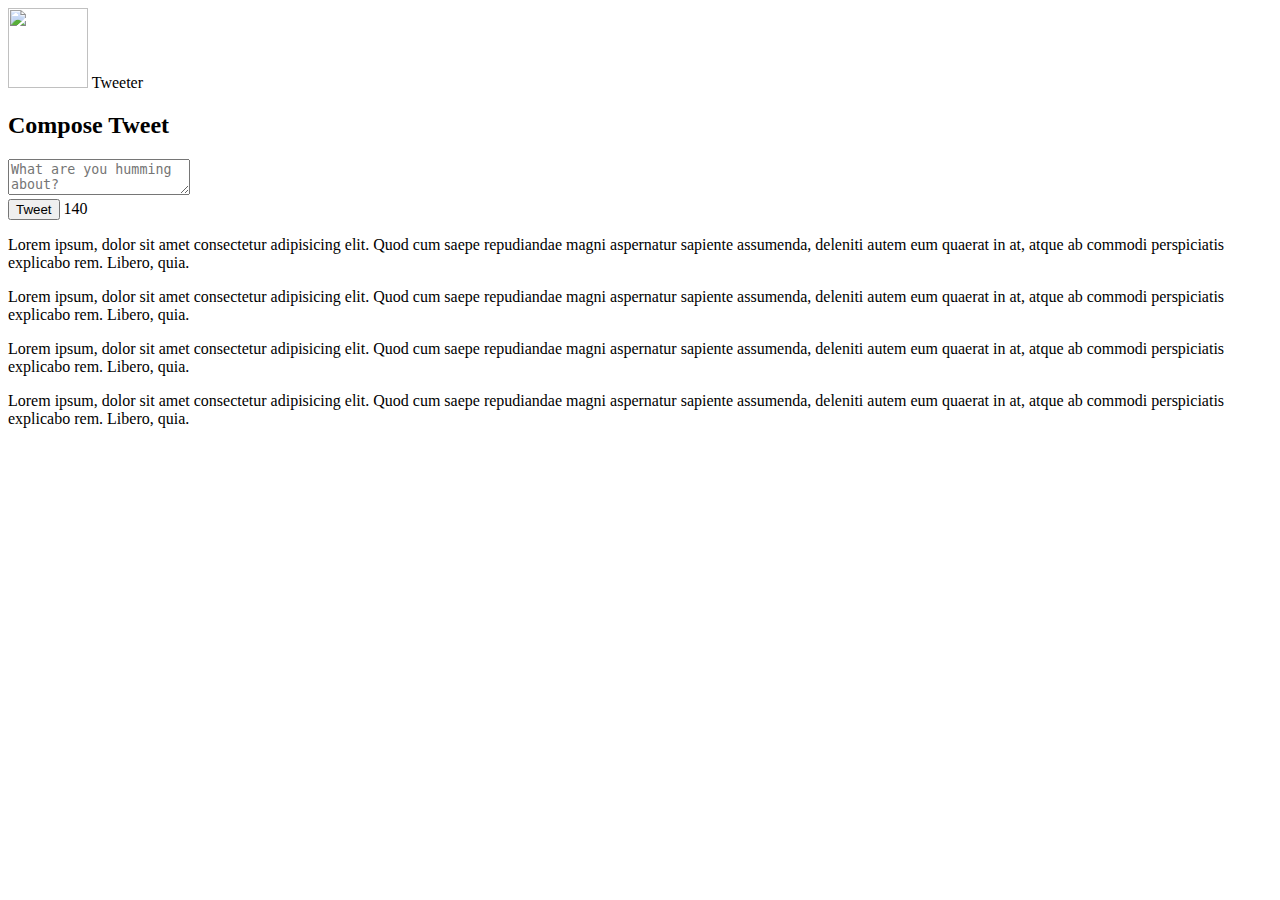
==== public/index.html @ bdca5697 "first commit" ====
<!DOCTYPE html>
<html lang="en">
  <head>
    <!-- Meta Information -->
    <title>Tweeter - Home Page</title>

    <!-- External CSS -->
    <link rel="stylesheet" href="/vendor/normalize-4.1.1.css" type="text/css" />
    <link href="https://fonts.googleapis.com/css?family=Roboto+Condensed:300i,700i" rel="stylesheet"> <!-- added as per w3d1 "TASK 1"-->


    <!-- App CSS -->
    <link rel="stylesheet" href="/styles/layout.css" type="text/css" />
    <link rel="stylesheet" href="/styles/nav.css" type="text/css" />

    <!-- External JS -->
    <script type="text/javascript" src="/vendor/jquery-2.2.3.min.js"></script>

    <!-- App JS -->
    <script type="text/javascript" src="/scripts/app.js"></script>
  </head>

  <body>

    <!-- Top nav bar (fixed) -->
    <nav id="nav-bar">
      <img class="logo" src="/images/bird.png" width="80px" height="80px">
      <span class="header">Tweeter</span>

    </nav>

    <!-- Page-specific (main) content here -->
    <main class="container">
      <section class="new-tweet">
        <h2>Compose Tweet</h2>
          <form action="/tweets" method="POST">
            <textarea class="textbox" name="text" placeholder="What are you humming about?"></textarea>
            <div class="formflex">
              <input class="tweetbutton" type="submit" value="Tweet">
              <span class="counter">140</span>
            </div>
          </form>
      </section>
      <P>Lorem ipsum, dolor sit amet consectetur adipisicing elit. Quod cum saepe repudiandae magni aspernatur sapiente assumenda, deleniti autem eum quaerat in at, atque ab commodi perspiciatis explicabo rem. Libero, quia.</P>
    <P>Lorem ipsum, dolor sit amet consectetur adipisicing elit. Quod cum saepe repudiandae magni aspernatur sapiente assumenda, deleniti autem eum quaerat in at, atque ab commodi perspiciatis explicabo rem. Libero, quia.</P>
    <P>Lorem ipsum, dolor sit amet consectetur adipisicing elit. Quod cum saepe repudiandae magni aspernatur sapiente assumenda, deleniti autem eum quaerat in at, atque ab commodi perspiciatis explicabo rem. Libero, quia.</P>
    <P>Lorem ipsum, dolor sit amet consectetur adipisicing elit. Quod cum saepe repudiandae magni aspernatur sapiente assumenda, deleniti autem eum quaerat in at, atque ab commodi perspiciatis explicabo rem. Libero, quia.</P>
    </main>

  </body>
</html>
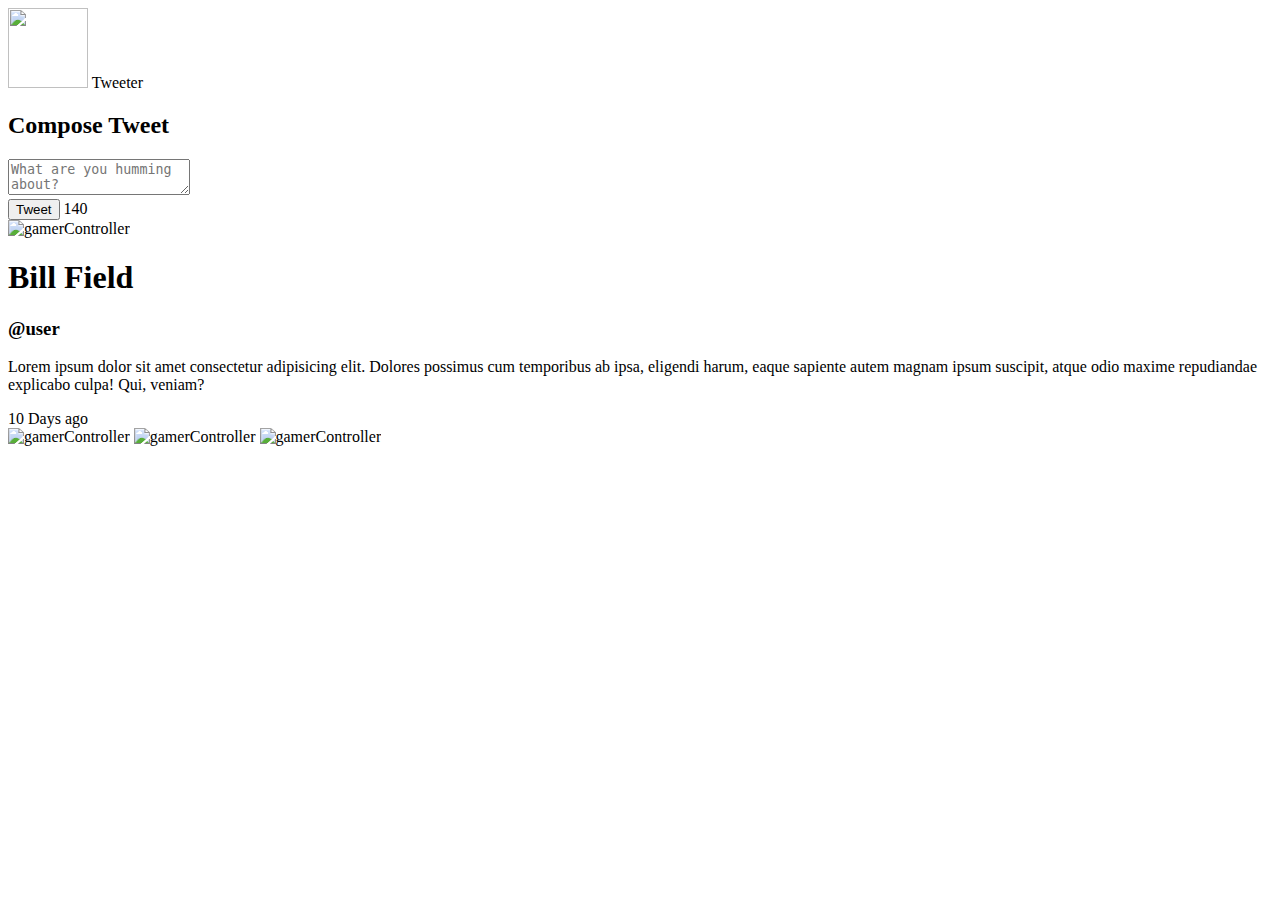
==== commit a4433f0f: "second commit" ====
--- a/public/index.html
+++ b/public/index.html
@@ -12,10 +12,11 @@
     <!-- App CSS -->
     <link rel="stylesheet" href="/styles/layout.css" type="text/css" />
     <link rel="stylesheet" href="/styles/nav.css" type="text/css" />
+    <link rel="stylesheet" href="/styles/new-tweet-format.css" type="text/css" />
 
     <!-- External JS -->
     <script type="text/javascript" src="/vendor/jquery-2.2.3.min.js"></script>
-
+    <script type="text/javascript" src="/scripts/composer-char-counter.js"></script> <!-- this links the counter file-->
     <!-- App JS -->
     <script type="text/javascript" src="/scripts/app.js"></script>
   </head>
@@ -26,7 +27,6 @@
     <nav id="nav-bar">
       <img class="logo" src="/images/bird.png" width="80px" height="80px">
       <span class="header">Tweeter</span>
-
     </nav>
 
     <!-- Page-specific (main) content here -->
@@ -41,11 +41,32 @@
             </div>
           </form>
       </section>
-      <P>Lorem ipsum, dolor sit amet consectetur adipisicing elit. Quod cum saepe repudiandae magni aspernatur sapiente assumenda, deleniti autem eum quaerat in at, atque ab commodi perspiciatis explicabo rem. Libero, quia.</P>
-    <P>Lorem ipsum, dolor sit amet consectetur adipisicing elit. Quod cum saepe repudiandae magni aspernatur sapiente assumenda, deleniti autem eum quaerat in at, atque ab commodi perspiciatis explicabo rem. Libero, quia.</P>
-    <P>Lorem ipsum, dolor sit amet consectetur adipisicing elit. Quod cum saepe repudiandae magni aspernatur sapiente assumenda, deleniti autem eum quaerat in at, atque ab commodi perspiciatis explicabo rem. Libero, quia.</P>
-    <P>Lorem ipsum, dolor sit amet consectetur adipisicing elit. Quod cum saepe repudiandae magni aspernatur sapiente assumenda, deleniti autem eum quaerat in at, atque ab commodi perspiciatis explicabo rem. Libero, quia.</P>
-    </main>
+      <!-- the above section "new-tweet" is the main textarea where user submits input -->
+      <section id="tweet-container">
+          <article class="article-box">
+             <header class="userHeader">
+                <div class="img-user">
+                  <img class="tweetLogo" src="/images/icon.png" alt="gamerController" width="60px" height="60px">
+                  <h1 class=user-name>Bill Field</h1>
+                </div>
+                <h3 class= "userId">@user</h3>
+             </header>
+              <div class= "textAndPostDate">
+                <p class="post-tweet">Lorem ipsum dolor sit amet consectetur adipisicing elit. Dolores possimus cum temporibus ab ipsa, eligendi harum, eaque sapiente autem magnam ipsum suscipit, atque odio maxime repudiandae explicabo culpa! Qui, veniam?</p>
+                <footer class="time-stamp">
+                  <div>10 Days ago</div>
+                  <div>
+                      <img class="bottomIcons" src="/images/icon.png" alt="gamerController" width="15px" height="15px">
+                      <img class="bottomIcons" src="/images/icon.png" alt="gamerController" width="15px" height="15px">
+                      <img class="bottomIcons" src="/images/icon.png" alt="gamerController" width="15px" height="15px">
+                  </div>
+                </footer>
+              </div>
+            </article>
+        </section>
+        <!-- the above section "newest-tweet" is the layout of how the tweet will look-->
+
+  </main>
 
   </body>
 </html>
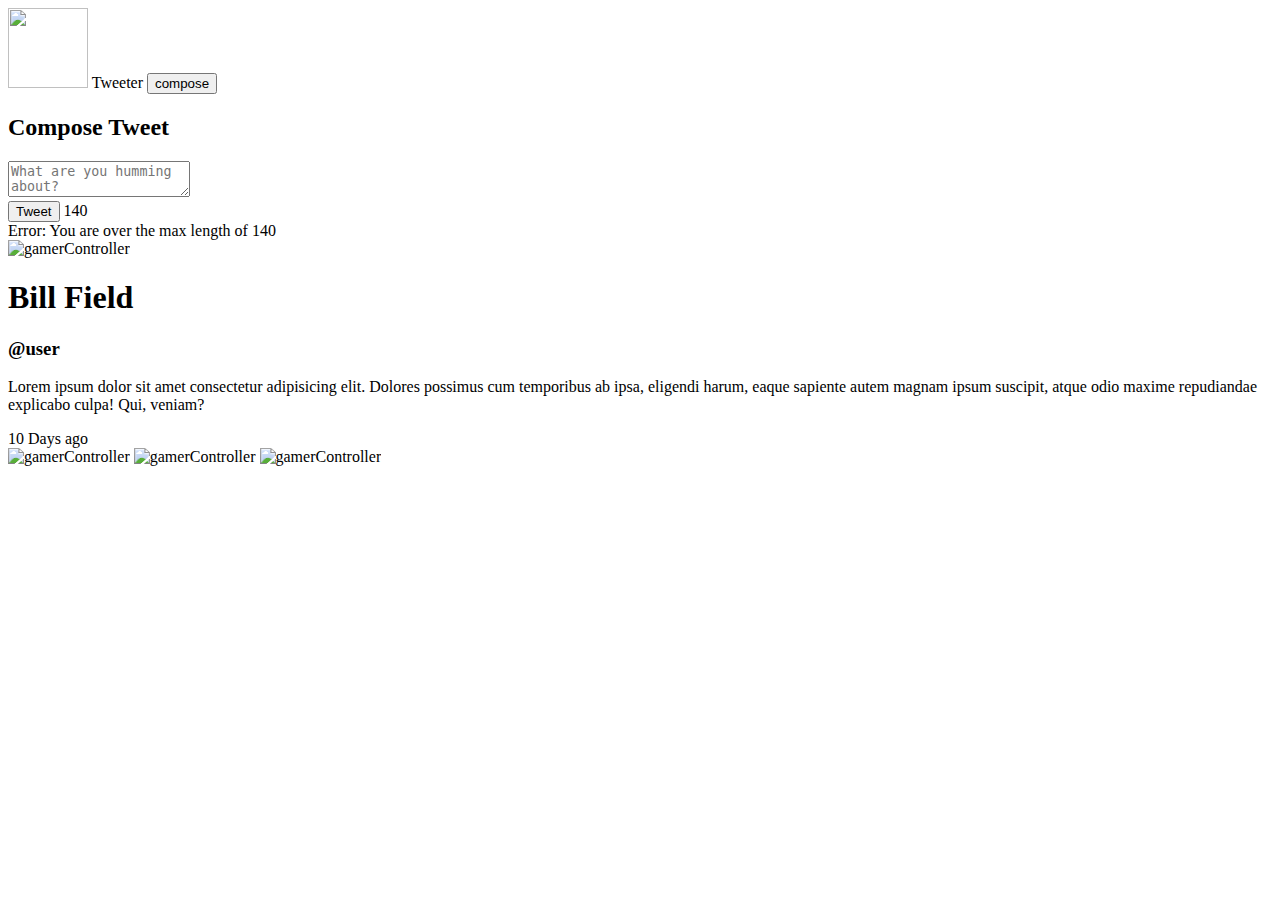
==== commit 55a9db42: "wrapping upp the error button with CB" ====
--- a/public/index.html
+++ b/public/index.html
@@ -17,6 +17,8 @@
     <!-- External JS -->
     <script type="text/javascript" src="/vendor/jquery-2.2.3.min.js"></script>
     <script type="text/javascript" src="/scripts/composer-char-counter.js"></script> <!-- this links the counter file-->
+    <!-- include moment js (ETA) HERE!  above app.js-->
+
     <!-- App JS -->
     <script type="text/javascript" src="/scripts/app.js"></script>
   </head>
@@ -27,18 +29,20 @@
     <nav id="nav-bar">
       <img class="logo" src="/images/bird.png" width="80px" height="80px">
       <span class="header">Tweeter</span>
+      <input class="compose" type="submit" value= "compose">
     </nav>
 
     <!-- Page-specific (main) content here -->
     <main class="container">
       <section class="new-tweet">
         <h2>Compose Tweet</h2>
-          <form action="/tweets" method="POST">
+          <form> <!-- we should remove the action and post because we want no page reload-->
             <textarea class="textbox" name="text" placeholder="What are you humming about?"></textarea>
             <div class="formflex">
               <input class="tweetbutton" type="submit" value="Tweet">
               <span class="counter">140</span>
             </div>
+            <div class="error-message">Error: You are over the max length of 140</div>
           </form>
       </section>
       <!-- the above section "new-tweet" is the main textarea where user submits input -->
@@ -46,7 +50,7 @@
           <article class="article-box">
              <header class="userHeader">
                 <div class="img-user">
-                  <img class="tweetLogo" src="/images/icon.png" alt="gamerController" width="60px" height="60px">
+                  <img class="tweet-logo" src="/images/icon.png" alt="gamerController" width="60px" height="60px">
                   <h1 class=user-name>Bill Field</h1>
                 </div>
                 <h3 class= "userId">@user</h3>
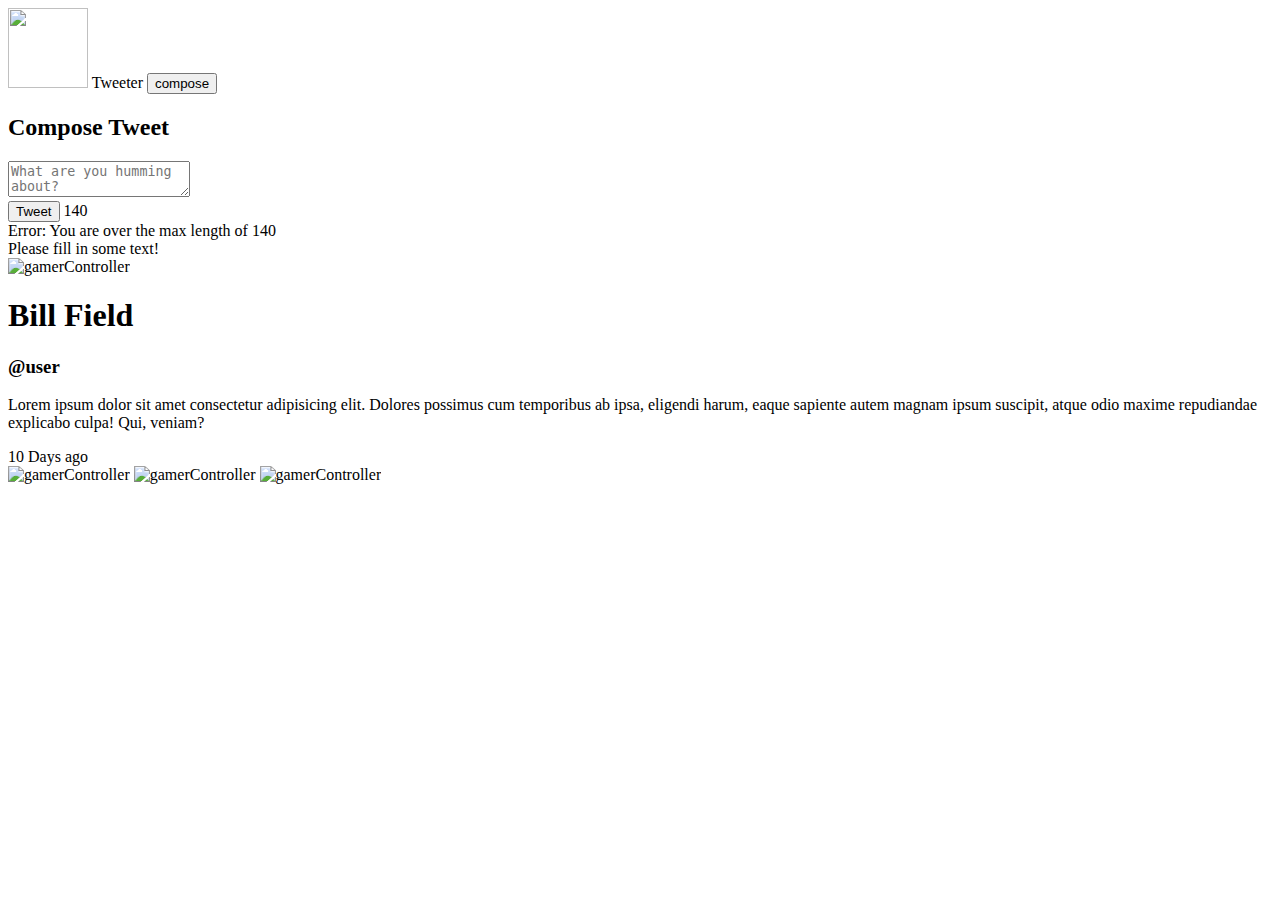
==== commit 4bbf85f4: "error alerts changed for UX" ====
--- a/public/index.html
+++ b/public/index.html
@@ -43,6 +43,7 @@
               <span class="counter">140</span>
             </div>
             <div class="error-message">Error: You are over the max length of 140</div>
+            <div class="please-fill-in">Please fill in some text!</div>
           </form>
       </section>
       <!-- the above section "new-tweet" is the main textarea where user submits input -->
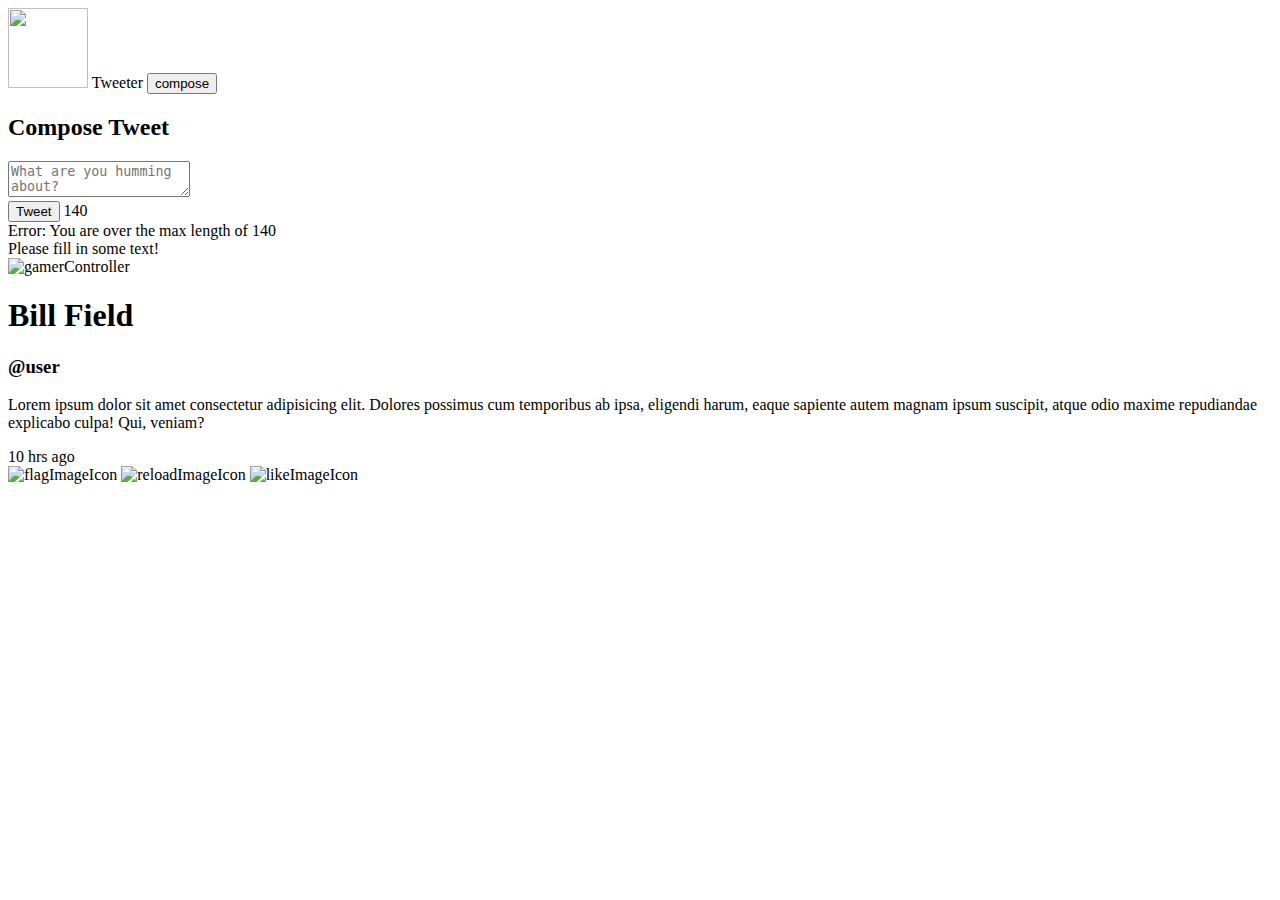
==== commit 8e5dd25e: "changed my html to include img tags" ====
--- a/public/index.html
+++ b/public/index.html
@@ -18,6 +18,7 @@
     <script type="text/javascript" src="/vendor/jquery-2.2.3.min.js"></script>
     <script type="text/javascript" src="/scripts/composer-char-counter.js"></script> <!-- this links the counter file-->
     <!-- include moment js (ETA) HERE!  above app.js-->
+    <script type="text/javascript" src="https://momentjs.com/downloads/moment.min.js" ></script>
 
     <!-- App JS -->
     <script type="text/javascript" src="/scripts/app.js"></script>
@@ -59,12 +60,12 @@
               <div class= "textAndPostDate">
                 <p class="post-tweet">Lorem ipsum dolor sit amet consectetur adipisicing elit. Dolores possimus cum temporibus ab ipsa, eligendi harum, eaque sapiente autem magnam ipsum suscipit, atque odio maxime repudiandae explicabo culpa! Qui, veniam?</p>
                 <footer class="time-stamp">
-                  <div>10 Days ago</div>
-                  <div>
-                      <img class="bottomIcons" src="/images/icon.png" alt="gamerController" width="15px" height="15px">
-                      <img class="bottomIcons" src="/images/icon.png" alt="gamerController" width="15px" height="15px">
-                      <img class="bottomIcons" src="/images/icon.png" alt="gamerController" width="15px" height="15px">
-                  </div>
+                  <div>10 hrs ago</div>
+                    <div>
+                      <img class="bottomIcons" src="/images/flag.png" alt="flagImageIcon">
+                      <img class="bottomIcons" src="/images/reload.png" alt="reloadImageIcon">
+                      <img class="bottomIcons" src="/images/like.png" alt="likeImageIcon">
+                    </div>
                 </footer>
               </div>
             </article>
